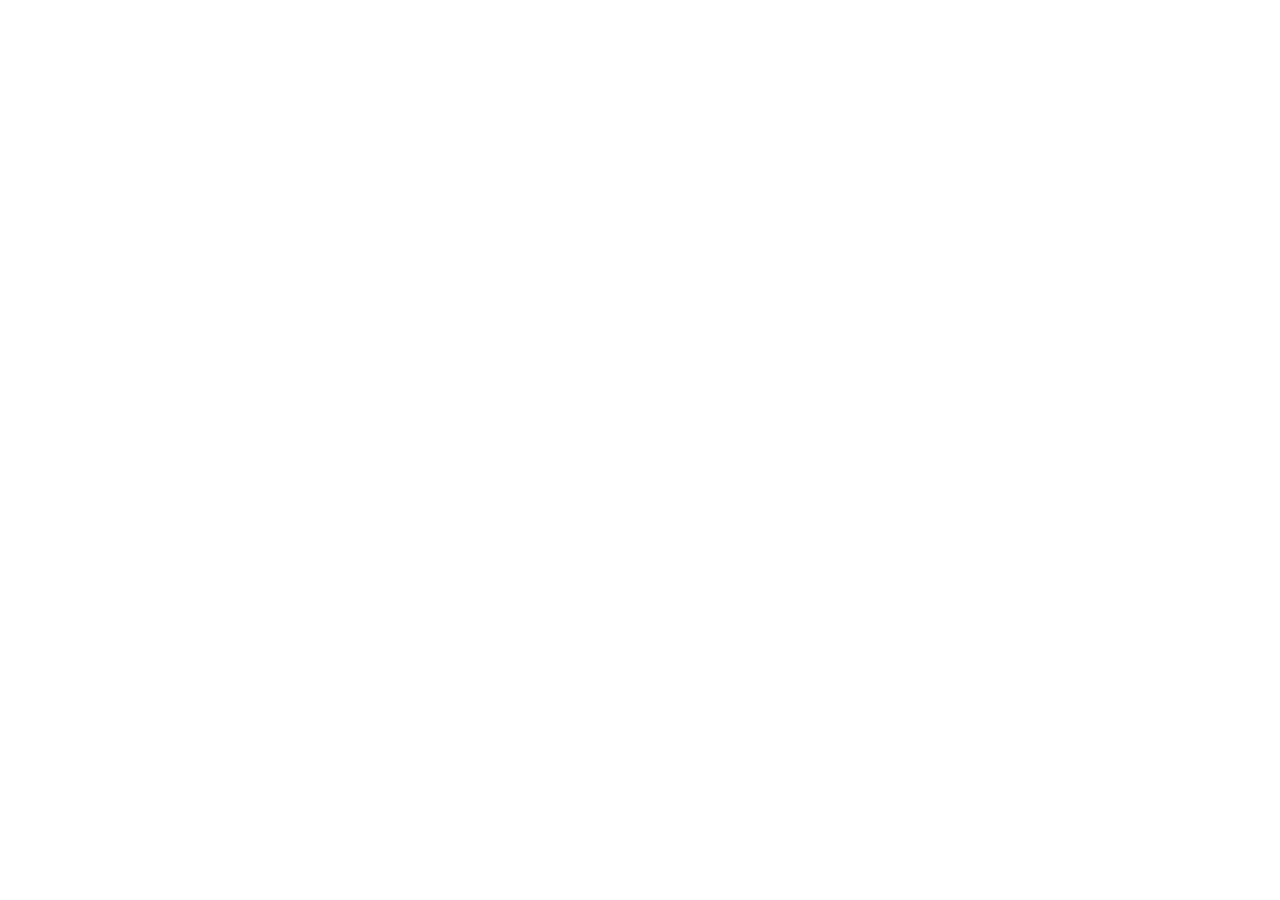
==== lesson 1/index.html @ 5bc108c3 "lesson 1" ====
<!DOCTYPE html>
<html lang="en">
<head>
    <meta charset="UTF-8">
    <meta name="viewport" content="width=device-width, initial-scale=1.0">
    <title>lesson 1</title>
</head>
<body>
    
</body>
</html>
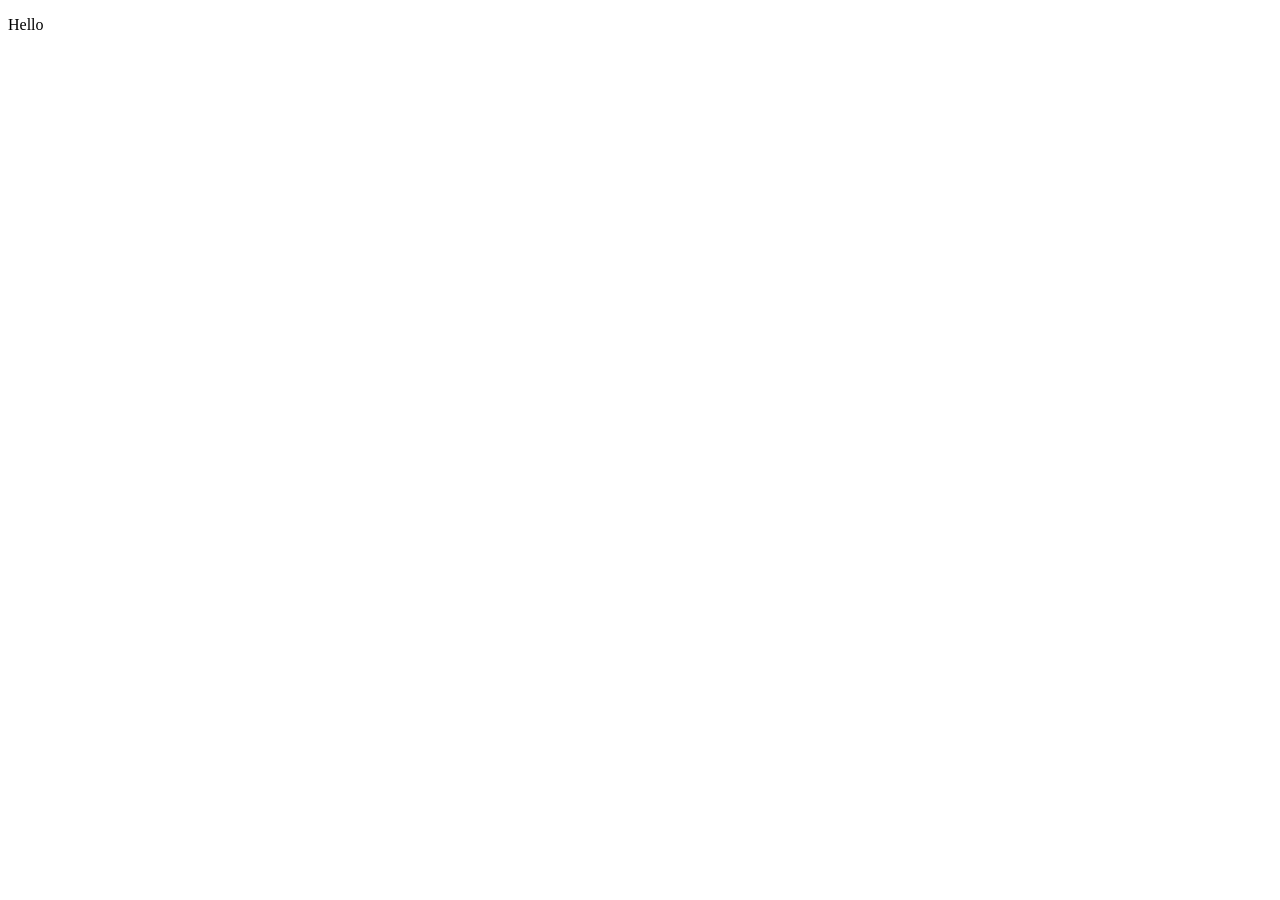
==== commit dc24b2d8: "lesson 1 changed" ====
--- a/lesson 1/index.html
+++ b/lesson 1/index.html
@@ -6,6 +6,6 @@
     <title>lesson 1</title>
 </head>
 <body>
-    
+    <p>Hello</p>
 </body>
 </html>
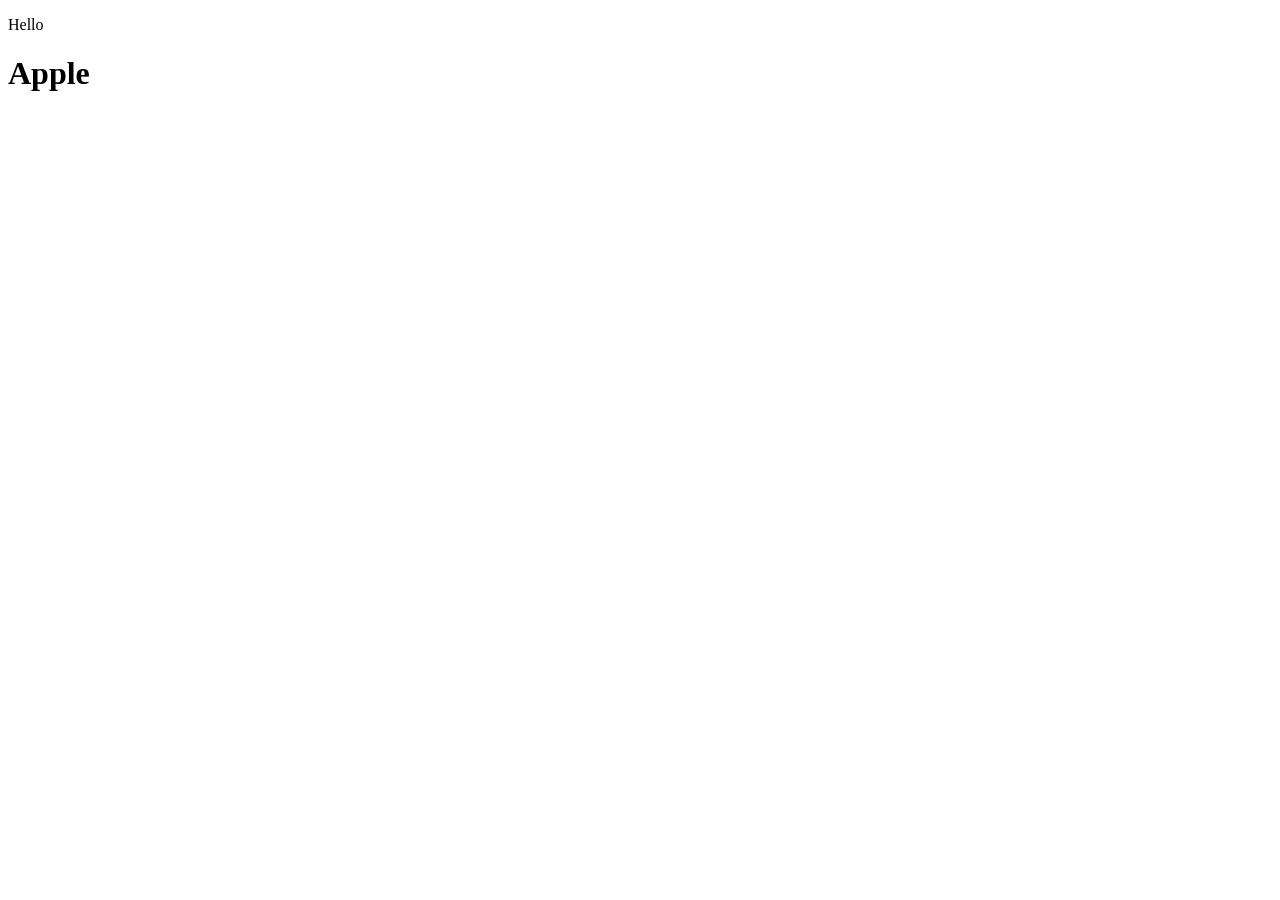
==== commit 6fbad06e: "lesson 1 changed" ====
--- a/lesson 1/index.html
+++ b/lesson 1/index.html
@@ -7,5 +7,6 @@
 </head>
 <body>
     <p>Hello</p>
+    <h1>Apple</h1>
 </body>
 </html>
